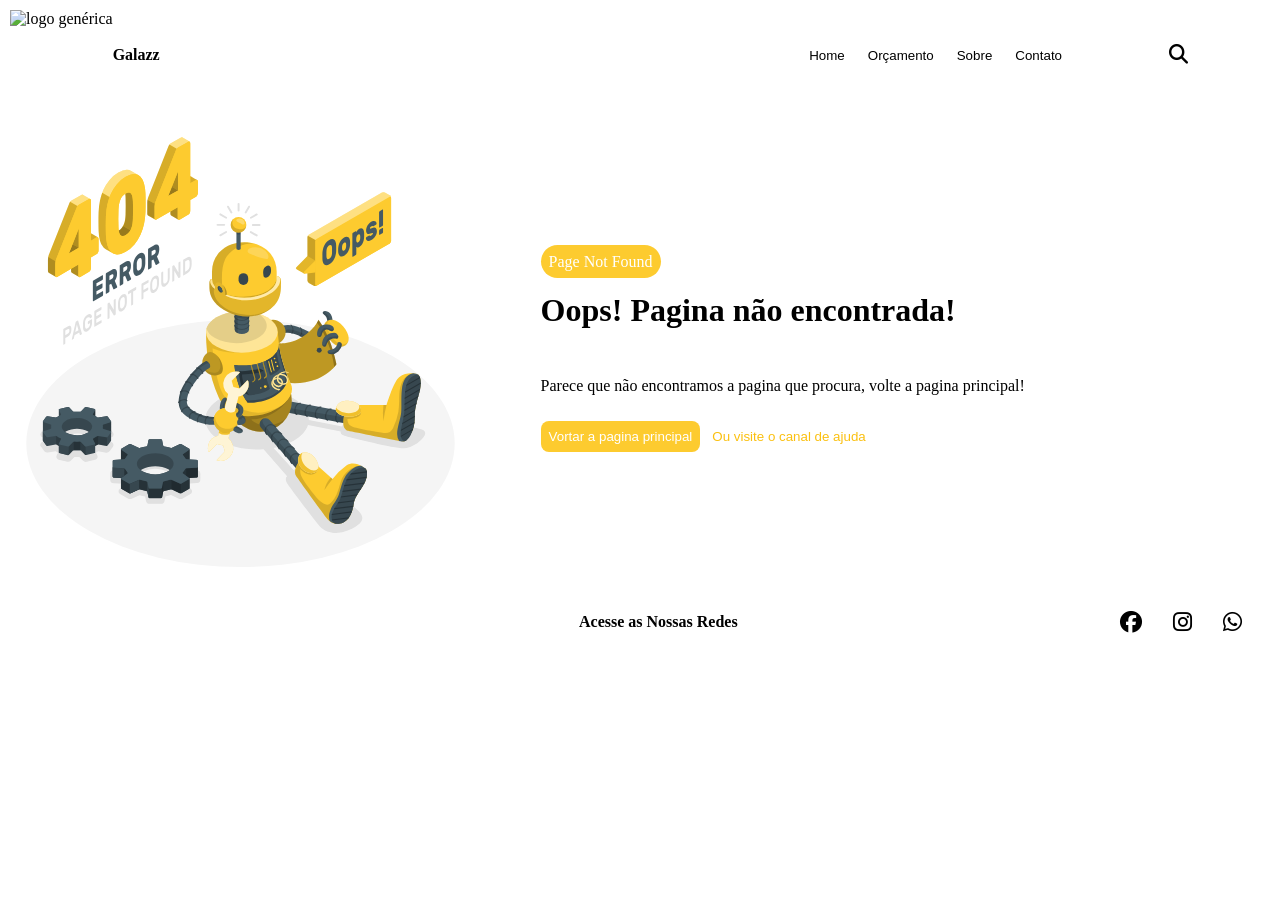
==== 404 3/index.html @ f46f2e75 "dashboard" ====
<!DOCTYPE html>
<html lang="en">
<head>
    <meta charset="UTF-8">
    <meta name="viewport" content="width=device-width, initial-scale=1.0">
    <link rel="stylesheet" href="style.css">
    <link rel="stylesheet" href="https://cdnjs.cloudflare.com/ajax/libs/font-awesome/6.7.1/css/all.min.css" integrity="sha512-5Hs3dF2AEPkpNAR7UiOHba+lRSJNeM2ECkwxUIxC1Q/FLycGTbNapWXB4tP889k5T5Ju8fs4b1P5z/iB4nMfSQ==" crossorigin="anonymous" referrerpolicy="no-referrer" />
    <title>404 Erro - Digital College</title>
</head>
<body>
    <div class="container">
        <header class="navegacao">
            <div class="logo">
                <img src="https://img.freepik.com/fotos-premium/design-de-logotipo-colorido-de-ilustracao-plana-generica-com-letra-o_880100-1823.jpg" alt="logo genérica">
                <b>Galazz</b>
            </div>
            <div class="botoes">
                <nav>
                    <ul>
                        <button><a href="">Home</a></button>
                        <button><a href="">Orçamento</a></button>
                        <button><a href="">Sobre</a></button>
                        <button><a href="">Contato</a></button>
                    </ul>
                </nav>
                <div class="pesquisa">
                    <button><i class="fa-solid fa-magnifying-glass"></i></button>
                </div>
            </div>
        </header>
        <main class="corpo">
            <div class="esquerda">
                <img src="imagens/oops-404-error-with-a-broken-robot-animate.svg" alt="404 Error">
            </div>
            <div class="direita">
                <div class="secao-1">
                    <span>Page Not Found</span>
                    <h1>Oops! Pagina não encontrada!</h1>
                </div>
                <div class="secao-2">
                    <p>Parece que não encontramos a pagina que procura, volte a pagina principal!</p>
                </div>
                <div class="botoes">
                    <button id="botao1"><a href="">Vortar a pagina principal</a></button>
                    <button id="botao2"><a href="">Ou visite o canal de ajuda</a></button>
                </div>
            </div>
        </main>
        <footer class="fim">
            <div class="esquerda">

            </div>
            <div class="direita">
                <b>Acesse as Nossas Redes</b>
                <div class="redes">
                    <button><i class="fa-brands fa-facebook"></i></button>
                    <button><i class="fa-brands fa-instagram"></i></button>
                    <button><i class="fa-brands fa-whatsapp"></i></button>
                </div>
            </div>
        </footer>
    </div>
</body>
</html>
---- 404 3/style.css ----
body {
    margin: 0;
    padding: 0;
}

.container {
    height: 100vh;
    width: 100%;
}

.container .navegacao {
    display: flex;
    height: 10%;
    justify-content: space-between;
    padding: 10px;
}

.container .navegacao img {
    display: flex;
    align-items: center;
}

.container .navegacao .logo {
    display: flex;
}

.container .navegacao .logo b {
    display: flex;
    align-items: center;
}

.container .navegacao .botoes {
    display: flex;
    gap: 20px;
    align-items: center;
}

a {
    color: black;
    text-decoration: none;
}

.container .navegacao .botoes ul {
    display: flex;
    gap: 13px;
}

.container .navegacao .botoes ul button{
    padding: 5px;
    border: transparent;
    background-color: white;
    transition: all 500ms ease;
    cursor: pointer;
}

.container .navegacao .botoes ul button:hover{
    background-color: #cecece;
}

.container .navegacao .botoes .pesquisa{
    display: flex;
    margin: 0px 75px;
}

.container .navegacao .botoes .pesquisa button {
    padding: 7px;
    border-radius: 47%;
    border: transparent;
    background-color: white;
    font-size: larger;
    transition: all 500ms ease;
}

.container .navegacao .botoes .pesquisa button:hover{
    background-color: #cecece;
}

.container .corpo {
    display: flex;
    align-items: center;
    gap: 60px;
}
.container .corpo .esquerda {
    width: 39%;
    height: 90%;
}

.container .corpo .direita {
    display: flex;
    flex-direction: column;
    width: 60%;
    height: 90%;
    justify-content: center;
    gap: 10px;
}

.container .corpo .direita .secao-1 span {
    background-color: #FDCB2F;
    padding: 8px;
    border-radius: 45px;
    color: white;
}


#botao1{
    background-color: #FDCB2F;
    padding: 8px;
    border-radius: 8px;
    border: transparent;
}


#botao2 {
    border: transparent;
    padding: 8px;
    border-radius: 8px;
    background-color: white;
}

#botao1 a{
    color: white;
}

#botao2 a{
    color: #fbc010;
}

.container .fim {
    display: flex;
    height: 6%;
}

.container .fim .esquerda {
    width: 45%;
}

.container .fim .direita {
    padding: 2px 30px;
    width: 55%;
    display: flex;
    justify-content: space-between;
    align-items: center;
}

.container .fim .direita .redes {
    display: flex;
    gap: 15px;
}

.container .fim .direita .redes button {
    padding: 8px;
    display: flex;
    border: transparent;
    border-radius: 50%;
    font-size: 22px;
    background-color: white;
    cursor: pointer;
    transition: all 500ms ease;
}

.container .fim .direita .redes button:hover {
    background-color: #cecece;
}
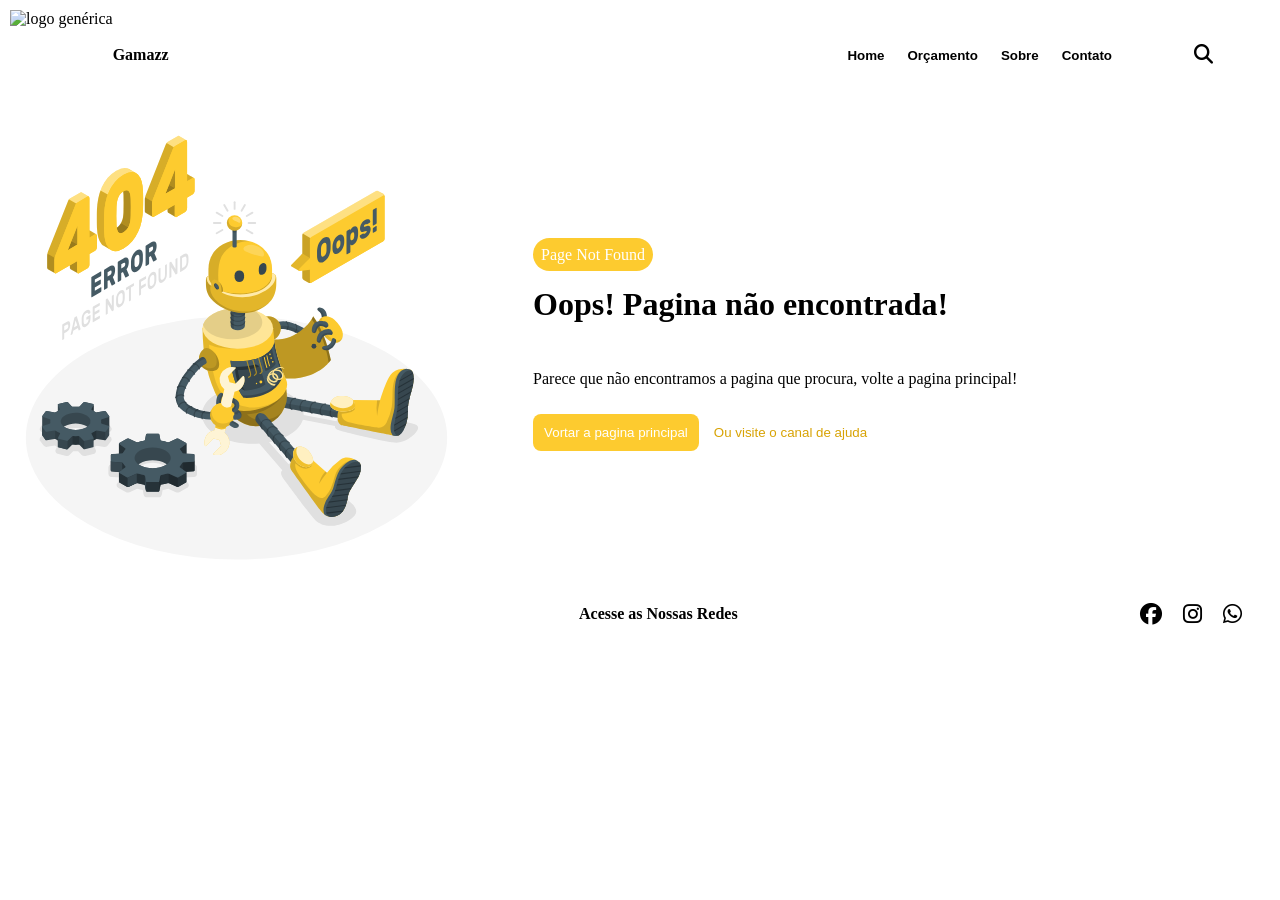
==== commit 7ce292a8: "pronto2" ====
--- a/404 3/index.html
+++ b/404 3/index.html
@@ -5,6 +5,7 @@
     <meta name="viewport" content="width=device-width, initial-scale=1.0">
     <link rel="stylesheet" href="style.css">
     <link rel="stylesheet" href="https://cdnjs.cloudflare.com/ajax/libs/font-awesome/6.7.1/css/all.min.css" integrity="sha512-5Hs3dF2AEPkpNAR7UiOHba+lRSJNeM2ECkwxUIxC1Q/FLycGTbNapWXB4tP889k5T5Ju8fs4b1P5z/iB4nMfSQ==" crossorigin="anonymous" referrerpolicy="no-referrer" />
+    <link rel="shortcut icon" href="https://img.freepik.com/fotos-premium/design-de-logotipo-colorido-de-ilustracao-plana-generica-com-letra-o_880100-1823.jpg" type="image/x-icon">
     <title>404 Erro - Digital College</title>
 </head>
 <body>
@@ -12,7 +13,7 @@
         <header class="navegacao">
             <div class="logo">
                 <img src="https://img.freepik.com/fotos-premium/design-de-logotipo-colorido-de-ilustracao-plana-generica-com-letra-o_880100-1823.jpg" alt="logo genérica">
-                <b>Galazz</b>
+                <b>Gamazz</b>
             </div>
             <div class="botoes">
                 <nav>
@@ -41,8 +42,8 @@
                     <p>Parece que não encontramos a pagina que procura, volte a pagina principal!</p>
                 </div>
                 <div class="botoes">
-                    <button id="botao1"><a href="">Vortar a pagina principal</a></button>
-                    <button id="botao2"><a href="">Ou visite o canal de ajuda</a></button>
+                    <button id="botao1">Vortar a pagina principal</button>
+                    <button id="botao2">Ou visite o canal de ajuda</button>
                 </div>
             </div>
         </main>
--- a/404 3/style.css
+++ b/404 3/style.css
@@ -36,6 +36,7 @@
 }
 
 a {
+    font-weight: bold;
     color: black;
     text-decoration: none;
 }
@@ -59,15 +60,16 @@
 
 .container .navegacao .botoes .pesquisa{
     display: flex;
-    margin: 0px 75px;
+    margin: 0px 50px;
 }
 
 .container .navegacao .botoes .pesquisa button {
     padding: 7px;
-    border-radius: 47%;
+    border-radius: 50%;
     border: transparent;
     background-color: white;
     font-size: larger;
+    cursor: pointer;
     transition: all 500ms ease;
 }
 
@@ -81,7 +83,7 @@
     gap: 60px;
 }
 .container .corpo .esquerda {
-    width: 39%;
+    width: 38%;
     height: 90%;
 }
 
@@ -104,26 +106,36 @@
 
 #botao1{
     background-color: #FDCB2F;
-    padding: 8px;
+    padding: 10px;
+    color: white;
     border-radius: 8px;
-    border: transparent;
+    border: transparent solid 1px;
+    transition: all 400ms ease;
+    cursor: pointer;
 }
 
+#botao1:hover{
+    background-color: #ffffff;
+    color: #000000;
+    border: #000000 solid 1px;
+}
 
 #botao2 {
-    border: transparent;
-    padding: 8px;
+    border: transparent solid 1px;
+    color: #d8a304;
+    padding: 10px;
     border-radius: 8px;
     background-color: white;
+    cursor: pointer;
+    transition: all 400ms ease;
 }
 
-#botao1 a{
-    color: white;
+#botao2:hover{
+    color: rgb(0, 0, 0);
+    background-color: #FDCB2F;
+    border: #000000 solid 1px;
 }
 
-#botao2 a{
-    color: #fbc010;
-}
 
 .container .fim {
     display: flex;
@@ -144,7 +156,7 @@
 
 .container .fim .direita .redes {
     display: flex;
-    gap: 15px;
+    gap: 5px;
 }
 
 .container .fim .direita .redes button {
@@ -160,4 +172,4 @@
 
 .container .fim .direita .redes button:hover {
     background-color: #cecece;
-}
+}
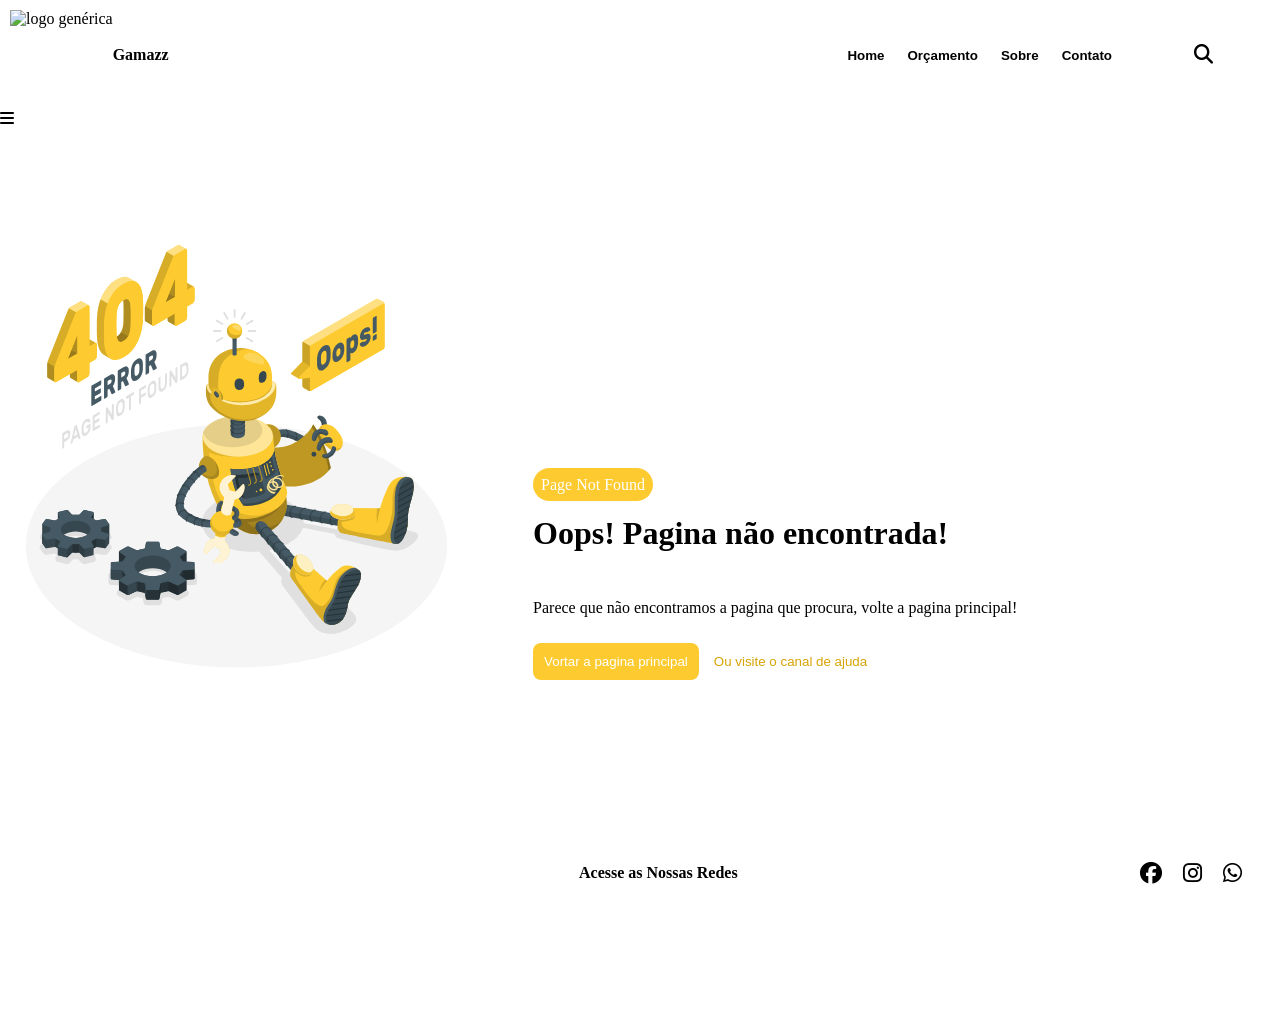
==== commit 71d4c524: "responsive" ====
--- a/404 3/index.html
+++ b/404 3/index.html
@@ -4,6 +4,7 @@
     <meta charset="UTF-8">
     <meta name="viewport" content="width=device-width, initial-scale=1.0">
     <link rel="stylesheet" href="style.css">
+    <link rel="stylesheet" href="responsive.css">
     <link rel="stylesheet" href="https://cdnjs.cloudflare.com/ajax/libs/font-awesome/6.7.1/css/all.min.css" integrity="sha512-5Hs3dF2AEPkpNAR7UiOHba+lRSJNeM2ECkwxUIxC1Q/FLycGTbNapWXB4tP889k5T5Ju8fs4b1P5z/iB4nMfSQ==" crossorigin="anonymous" referrerpolicy="no-referrer" />
     <link rel="shortcut icon" href="https://img.freepik.com/fotos-premium/design-de-logotipo-colorido-de-ilustracao-plana-generica-com-letra-o_880100-1823.jpg" type="image/x-icon">
     <title>404 Erro - Digital College</title>
@@ -27,6 +28,11 @@
                 <div class="pesquisa">
                     <button><i class="fa-solid fa-magnifying-glass"></i></button>
                 </div>
+            </div>
+        </header>
+        <header class="menu">
+            <div class="menu-icon">
+                <i class="fa-solid fa-bars"></i>
             </div>
         </header>
         <main class="corpo">
--- a/404 3/style.css
+++ b/404 3/style.css
@@ -13,6 +13,10 @@
     height: 10%;
     justify-content: space-between;
     padding: 10px;
+}
+
+.container .navegacao .menu {
+    display: none;
 }
 
 .container .navegacao img {
@@ -78,13 +82,15 @@
 }
 
 .container .corpo {
+    height: 100%;
     display: flex;
     align-items: center;
+    justify-content: center;
     gap: 60px;
 }
 .container .corpo .esquerda {
     width: 38%;
-    height: 90%;
+    height: 80%;
 }
 
 .container .corpo .direita {
@@ -140,6 +146,10 @@
 .container .fim {
     display: flex;
     height: 6%;
+    position: fixed;
+    bottom: 0;
+    left: 0;
+    right: 0;
 }
 
 .container .fim .esquerda {
--- a/404 3/responsive.css
+++ b/404 3/responsive.css
@@ -0,0 +1,75 @@
+@media (max-width: 1024px) {
+    .container .corpo {
+        display: flex;
+        flex-direction: column;
+    }
+
+    .container .corpo {
+        padding-bottom: 20px;
+        height: 65%;
+        gap: 30px;
+    }
+
+    .container .corpo .esquerda img {
+        width: 400px;
+    }
+
+    .container .corpo .esquerda {
+        display: flex;
+        align-items: center;
+        justify-content: center;
+    }
+}
+
+@media (max-width: 580px) {
+    .container .logo {
+        background-color: aqua;
+    }
+
+    .container .navegacao {
+        display: none;
+    }
+
+    .container .menu .menu-icon {
+        display: block;
+    }
+
+    .container .menu {
+        display: flex;
+        align-items: center;
+        justify-content: center;
+        font-size: 30px;
+    }
+
+    .container .corpo {
+        padding-top: 60px;
+    }
+    
+    .container .corpo .esquerda {
+        display: flex;
+        height: 70%;
+        width: 100%;
+        align-items: end;
+    }
+
+    .container .corpo .direita {
+        height: 50%;
+        width: 90%;
+    }
+
+    .container .fim .esquerda {
+        display: none;
+        width: 0%;
+    }
+
+    .container .fim .direita b{
+        display: none;
+    }
+
+    .container .fim .direita {
+        display: flex;
+        align-items: center;
+        justify-content: center;
+        width: 100%;
+    }
+}
